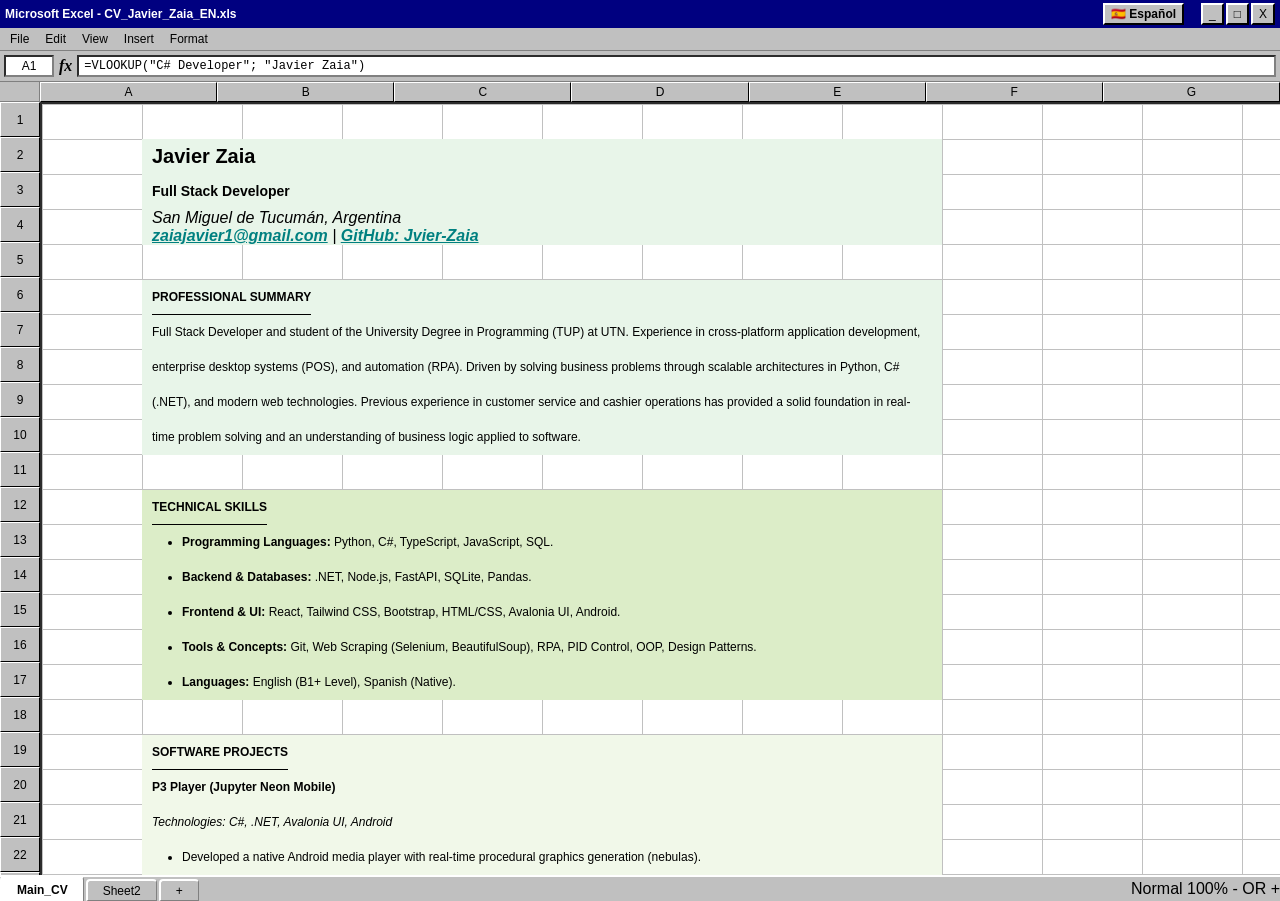
==== index-en.html @ 42faeeff "Initial commit - Retro Excel CV" ====
<!DOCTYPE html>
<html lang="en">
<head>
    <meta charset="UTF-8">
    <meta name="viewport" content="width=device-width, initial-scale=1.0">
    <title>Javier Zaia - Portfolio</title>
    <link rel="stylesheet" href="style.css">
    <!-- Classic office font -->
    <link href="https://fonts.googleapis.com/css2?family=Inter:wght@400;500;600;700&display=swap" rel="stylesheet">
</head>
<body>

    <!-- EXCEL UI (Screen only) -->
    <div class="excel-ui-header screen-only">
        <div class="window-title-bar">
            <span>Microsoft Excel - CV_Javier_Zaia_EN.xls</span>
            <div class="window-controls">
                <a href="index.html" class="win95-button" style="text-decoration:none; color:black; margin-right: 15px;">🇪🇸 Español</a>
                <button class="win95-button">_</button>
                <button class="win95-button">□</button>
                <button class="win95-button">X</button>
            </div>
        </div>
        <div class="ribbon">
            <div class="ribbon-tab active">File</div>
            <div class="ribbon-tab">Edit</div>
            <div class="ribbon-tab">View</div>
            <div class="ribbon-tab">Insert</div>
            <div class="ribbon-tab">Format</div>
        </div>
        <div class="formula-bar">
            <div class="cell-name">A1</div>
            <div class="fx-icon">fx</div>
            <div class="formula-input">=VLOOKUP("C# Developer"; "Javier Zaia")</div>
        </div>
        <div class="col-headers">
            <div class="corner"></div>
            <div class="col-header">A</div>
            <div class="col-header">B</div>
            <div class="col-header">C</div>
            <div class="col-header">D</div>
            <div class="col-header">E</div>
            <div class="col-header">F</div>
            <div class="col-header">G</div>
        </div>
    </div>

    <div class="excel-grid">
        <!-- Dynamic row numbers -->
        <div class="row-numbers screen-only" id="rowNumbers">
            <!-- Handled by JavaScript -->
        </div>

        <!-- REAL CONTENT (ATS-Friendly CV) -->
        <main class="cv-content">
            <header class="sheet-section">
                <h1>Javier Zaia</h1>
                <h2>Full Stack Developer</h2>
                <address>
                    San Miguel de Tucumán, Argentina<br>
                    <a href="mailto:zaiajavier1@gmail.com">zaiajavier1@gmail.com</a> |
                    <a href="https://github.com/Jvier-Zaia" target="_blank">GitHub: Jvier-Zaia</a>
                </address>
            </header>

            <section id="perfil" class="sheet-section">
                <h3>Professional Summary</h3>
                <p>Full Stack Developer and student of the University Degree in Programming (TUP) at UTN. Experience in cross-platform application development, enterprise desktop systems (POS), and automation (RPA). Driven by solving business problems through scalable architectures in Python, C# (.NET), and modern web technologies. Previous experience in customer service and cashier operations has provided a solid foundation in real-time problem solving and an understanding of business logic applied to software.</p>
            </section>

            <section id="habilidades" class="sheet-section">
                <h3>Technical Skills</h3>
                <ul>
                    <li><strong>Programming Languages:</strong> Python, C#, TypeScript, JavaScript, SQL.</li>
                    <li><strong>Backend & Databases:</strong> .NET, Node.js, FastAPI, SQLite, Pandas.</li>
                    <li><strong>Frontend & UI:</strong> React, Tailwind CSS, Bootstrap, HTML/CSS, Avalonia UI, Android.</li>
                    <li><strong>Tools & Concepts:</strong> Git, Web Scraping (Selenium, BeautifulSoup), RPA, PID Control, OOP, Design Patterns.</li>
                    <li><strong>Languages:</strong> English (B1+ Level), Spanish (Native).</li>
                </ul>
            </section>

            <section id="proyectos" class="sheet-section">
                <h3>Software Projects</h3>
                <article>
                    <h4>P3 Player (Jupyter Neon Mobile)</h4>
                    <p><em>Technologies: C#, .NET, Avalonia UI, Android</em></p>
                    <ul>
                        <li>Developed a native Android media player with real-time procedural graphics generation (nebulas).</li>
                        <li>Designed native Foreground Services (Media3) to ensure background playback and lock-screen notification control.</li>
                        <li>Implemented a custom user interface and playback controls using Avalonia UI on the .NET ecosystem.</li>
                    </ul>
                </article>
                
                <article>
                    <h4>POS & Accounting Management System</h4>
                    <p><em>Technologies: Python, Tkinter, SQLite, Pandas, Matplotlib</em></p>
                    <ul>
                        <li>Created an end-to-end desktop application for point of sale and inventory management in enterprise environments.</li>
                        <li>Developed an integrated Business Intelligence module that generates dynamic charts and exports structured financial reports to Excel.</li>
                        <li>Optimized database queries to efficiently handle large volumes of transactions and supplier data.</li>
                    </ul>
                </article>

                <article>
                    <h4>Gem SCADA Simulator & Moodle Bot</h4>
                    <p><em>Technologies: Python, Curses, Selenium, RPA</em></p>
                    <ul>
                        <li>Designed an interactive console-based industrial simulator ("Digital Twin") with a custom-built mathematical PID Controller.</li>
                        <li>Developed a Robotic Process Automation (RPA) bot capable of navigating complex educational platforms to massively consolidate study materials.</li>
                    </ul>
                </article>
            </section>
            
            <section id="experiencia" class="sheet-section">
                <h3>Work Experience</h3>
                <article>
                    <h4>Customer Service & Cashier Control</h4>
                    <p><em>San Miguel de Tucumán</em></p>
                    <ul>
                        <li>Responsible for cashier operations, daily balancing, and reconciliation, ensuring precision in financial transactions.</li>
                        <li>Direct customer service, conflict resolution, and user experience optimization at the point of sale.</li>
                        <li>This hands-on commercial experience was key for the logical design and user interface of my "POS System".</li>
                    </ul>
                </article>
            </section>

            <section id="educacion" class="sheet-section">
                <h3>Education</h3>
                <article>
                    <h4>University Degree in Programming (TUP)</h4>
                    <p>Universidad Tecnológica Nacional (UTN) | <em>2026 - Present</em></p>
                </article>
                <article>
                    <h4>Official Frontend Development Certification</h4>
                    <p>Universidad Tecnológica Nacional (UTN) | <em>2025</em></p>
                    <p><a href="https://validator.centrodeelearning.com/validator/MysMjYEVnL" target="_blank" style="font-weight: 500;">View Credential (UTN Validator) 🔗</a></p>
                </article>
            </section>
        </main>
    </div>

    <!-- Bottom tabs (Excel Footer) -->
    <footer class="excel-footer screen-only">
        <div class="sheet-tabs">
            <button class="sheet-tab active">Main_CV</button>
            <button class="sheet-tab">Sheet2</button>
            <button class="sheet-tab">+</button>
        </div>
        <div class="zoom-controls">
            <span>Normal</span>
            <span>100%</span>
            <span>- OR +</span>
        </div>
    </footer>

    <script src="script.js"></script>
</body>
</html>
---- style.css ----
/* =========================================
   VARIABLES GLOBALES (Retro Excel 95 / Win95 Colors)
   ========================================= */
:root {
    --win95-bg: #c0c0c0;
    --win95-border-light: #ffffff;
    --win95-border-dark: #808080;
    --win95-border-black: #000000;
    --excel-green: #008080; /* Teal clásico de Win95 */
    --excel-cell-bg: #ffffff;
    --excel-text: #000000;
    --excel-selection: #000080; /* Azul oscuro de selección Win95 */
    --excel-selection-text: #ffffff;
}

* {
    box-sizing: border-box;
    margin: 0;
    padding: 0;
}

/* Tipografía retro sin anti-aliasing */
body {
    font-family: 'MS Sans Serif', 'Tahoma', 'Verdana', sans-serif;
    color: var(--excel-text);
    background-color: var(--win95-bg);
    height: 100vh;
    display: flex;
    flex-direction: column;
    overflow: hidden;
    -webkit-font-smoothing: none;
}

/* Efecto de borde 3D clásico de Windows 95 */
.win95-panel {
    border-top: 2px solid var(--win95-border-light);
    border-left: 2px solid var(--win95-border-light);
    border-bottom: 2px solid var(--win95-border-dark);
    border-right: 2px solid var(--win95-border-dark);
    background-color: var(--win95-bg);
}

/* Botón clásico Win95 */
.win95-button {
    border-top: 2px solid var(--win95-border-light);
    border-left: 2px solid var(--win95-border-light);
    border-bottom: 2px solid var(--win95-border-black);
    border-right: 2px solid var(--win95-border-black);
    background-color: var(--win95-bg);
    color: var(--excel-text);
    padding: 2px 6px;
    font-size: 12px;
    cursor: default;
}
.win95-button:active {
    border-top: 2px solid var(--win95-border-black);
    border-left: 2px solid var(--win95-border-black);
    border-bottom: 2px solid var(--win95-border-light);
    border-right: 2px solid var(--win95-border-light);
    padding: 3px 5px 1px 7px; /* Efecto de hundimiento */
}

/* =========================================
   PANTALLA: INTERFAZ RETRO EXCEL 95
   ========================================= */
@media screen {
    .excel-ui-header {
        background-color: var(--win95-bg);
        display: flex;
        flex-direction: column;
    }

    /* Barra de título de la ventana (Azul oscuro clásico) */
    .window-title-bar {
        background-color: var(--excel-selection);
        color: white;
        padding: 3px 5px;
        font-weight: bold;
        display: flex;
        justify-content: space-between;
        align-items: center;
        font-size: 12px;
    }

    .window-controls {
        display: flex;
        gap: 2px;
    }

    .ribbon {
        display: flex;
        align-items: center;
        padding: 2px;
        background-color: var(--win95-bg);
        font-size: 12px;
        border-bottom: 1px solid var(--win95-border-dark);
    }

    .ribbon-tab {
        padding: 2px 8px;
        cursor: default;
        color: var(--excel-text);
    }

    .ribbon-tab:hover {
        background-color: var(--excel-selection);
        color: var(--excel-selection-text);
    }

    .formula-bar {
        display: flex;
        background-color: var(--win95-bg);
        padding: 4px;
        align-items: center;
        gap: 5px;
        border-bottom: 1px solid var(--win95-border-dark);
    }

    .cell-name {
        background-color: white;
        border: 2px inset var(--win95-border-dark);
        padding: 2px 5px;
        font-size: 12px;
        width: 50px;
        text-align: center;
    }

    .fx-icon {
        font-style: italic;
        font-weight: bold;
        font-family: serif;
    }

    .formula-input {
        background-color: white;
        border: 2px inset var(--win95-border-dark);
        flex-grow: 1;
        padding: 2px 5px;
        font-family: 'Courier New', Courier, monospace;
        font-size: 12px;
    }

    /* Cabeceras de Columnas */
    .col-headers {
        display: flex;
        background-color: var(--win95-bg);
    }

    .corner {
        width: 40px;
        min-width: 40px;
        border-right: 1px solid var(--win95-border-dark);
        border-bottom: 1px solid var(--win95-border-dark);
        background-color: var(--win95-bg);
    }

    .col-header {
        flex: 1;
        min-width: 100px;
        text-align: center;
        font-size: 12px;
        color: var(--excel-text);
        padding: 2px 0;
        border-top: 1px solid var(--win95-border-light);
        border-left: 1px solid var(--win95-border-light);
        border-bottom: 1px solid var(--win95-border-black);
        border-right: 1px solid var(--win95-border-black);
    }

    /* Grilla Principal */
    .excel-grid {
        display: flex;
        flex-grow: 1;
        overflow: auto;
        background-color: var(--win95-bg);
    }

    .row-numbers {
        width: 40px;
        min-width: 40px;
        background-color: var(--win95-bg);
        display: flex;
        flex-direction: column;
    }

    .row-number {
        height: 35px;
        text-align: center;
        font-size: 12px;
        color: var(--excel-text);
        line-height: 35px;
        border-top: 1px solid var(--win95-border-light);
        border-left: 1px solid var(--win95-border-light);
        border-bottom: 1px solid var(--win95-border-black);
        border-right: 1px solid var(--win95-border-black);
    }

    /* Contenido Estilizado como Celdas Retro */
    .cv-content {
        flex-grow: 1;
        min-height: calc(500 * 35px); /* Forza la grilla a bajar 500 filas igual que los números */
        background-color: var(--excel-cell-bg);
        background-image: 
            linear-gradient(#c0c0c0 1px, transparent 1px),
            linear-gradient(90deg, #c0c0c0 1px, transparent 1px);
        background-size: 100px 35px;
        padding: 0; /* Cero padding para que alinee exacto con la grilla */
        border-top: 2px inset var(--win95-border-dark);
        border-left: 2px inset var(--win95-border-dark);
        position: relative;
    }

    .sheet-section {
        background-color: #e8f5e9; /* Tono verde muy claro 1 */
        margin: 35px 0 35px 100px; /* 1 fila top/bottom, 1 columna (100px) izq */
        padding: 0 10px; /* Separación horizontal para no pegarse a la línea */
        outline: 2px solid transparent;
        outline-offset: -2px; /* El outline no rompe la grilla */
        transition: none; /* Sin animaciones en los 90s! */
        max-width: 800px;
    }

    .sheet-section:nth-of-type(even) {
        background-color: #dcedc8; /* Tono verde muy claro 2 */
    }

    .sheet-section:nth-of-type(3n) {
        background-color: #f1f8e9; /* Tono verde muy claro 3 */
    }

    .sheet-section:hover, .sheet-section.selected {
        outline: 2px solid var(--excel-text); /* Borde negro de celda seleccionada */
        background-color: rgba(0, 0, 0, 0.05); /* Efecto de selección retro */
    }

    /* Tipografía Retro alineada a celdas de 35px */
    h1 { font-size: 20px; font-weight: bold; margin-bottom: 0; line-height: 35px; }
    h2 { font-size: 14px; font-weight: bold; margin-bottom: 0; line-height: 35px; }
    h3 { 
        font-size: 12px; 
        font-weight: bold; 
        border-bottom: 1px solid var(--excel-text); 
        display: inline-block; 
        margin-bottom: 0; 
        line-height: 34px; /* Ajuste para el borde */
        text-transform: uppercase; 
    }
    h4 { font-size: 12px; font-weight: bold; margin-top: 0; margin-bottom: 0; line-height: 35px; }
    p, ul { font-size: 12px; line-height: 35px; margin-bottom: 0; }
    ul { padding-left: 30px; }
    li { line-height: 35px; margin-bottom: 0; }
    a { color: var(--excel-green); text-decoration: underline; font-weight: bold; }
    a:visited { color: var(--excel-green); }

    /* Footer / Pestañas */
    .excel-footer {
        height: 25px;
        background-color: var(--win95-bg);
        display: flex;
        justify-content: space-between;
        align-items: center;
        border-top: 2px solid var(--win95-border-light);
    }

    .sheet-tabs {
        display: flex;
        align-items: center;
        height: 100%;
    }

    .sheet-tab {
        border-top: 2px solid var(--win95-border-light);
        border-left: 2px solid var(--win95-border-light);
        border-bottom: 1px solid var(--win95-border-dark);
        border-right: 1px solid var(--win95-border-dark);
        background-color: var(--win95-bg);
        padding: 0 15px;
        height: 22px;
        font-family: inherit;
        font-size: 12px;
        cursor: default;
        margin-top: 3px;
        margin-right: 2px;
        border-radius: 4px 4px 0 0;
    }

    .sheet-tab.active {
        background-color: white;
        border-bottom: none;
        height: 25px;
        margin-top: 0;
        font-weight: bold;
    }
}

/* =========================================
   IMPRESIÓN (PDF / ATS-Friendly) - INTACTO
   ========================================= */
@media print {
    .screen-only { display: none !important; }
    body {
        height: auto; overflow: visible; background-color: white; color: black;
        font-family: Arial, Helvetica, sans-serif; font-size: 11pt; line-height: 1.5;
    }
    .excel-grid, .cv-content, .sheet-section {
        display: block; background: none; padding: 0; border: none; box-shadow: none; margin-bottom: 15pt;
    }
    h1 { font-size: 24pt; text-align: center; margin-bottom: 5pt; }
    h2 { font-size: 14pt; text-align: center; margin-bottom: 10pt; }
    address { text-align: center; margin-bottom: 20pt; }
    h3 { font-size: 13pt; border-bottom: 1pt solid black; margin-bottom: 10pt; text-transform: uppercase; padding-bottom: 2pt; }
    h4 { font-size: 12pt; margin-bottom: 5pt; }
    ul { padding-left: 20pt; margin-bottom: 10pt; }
    a { color: black; text-decoration: none; }
    * { box-shadow: none !important; text-shadow: none !important; }
}
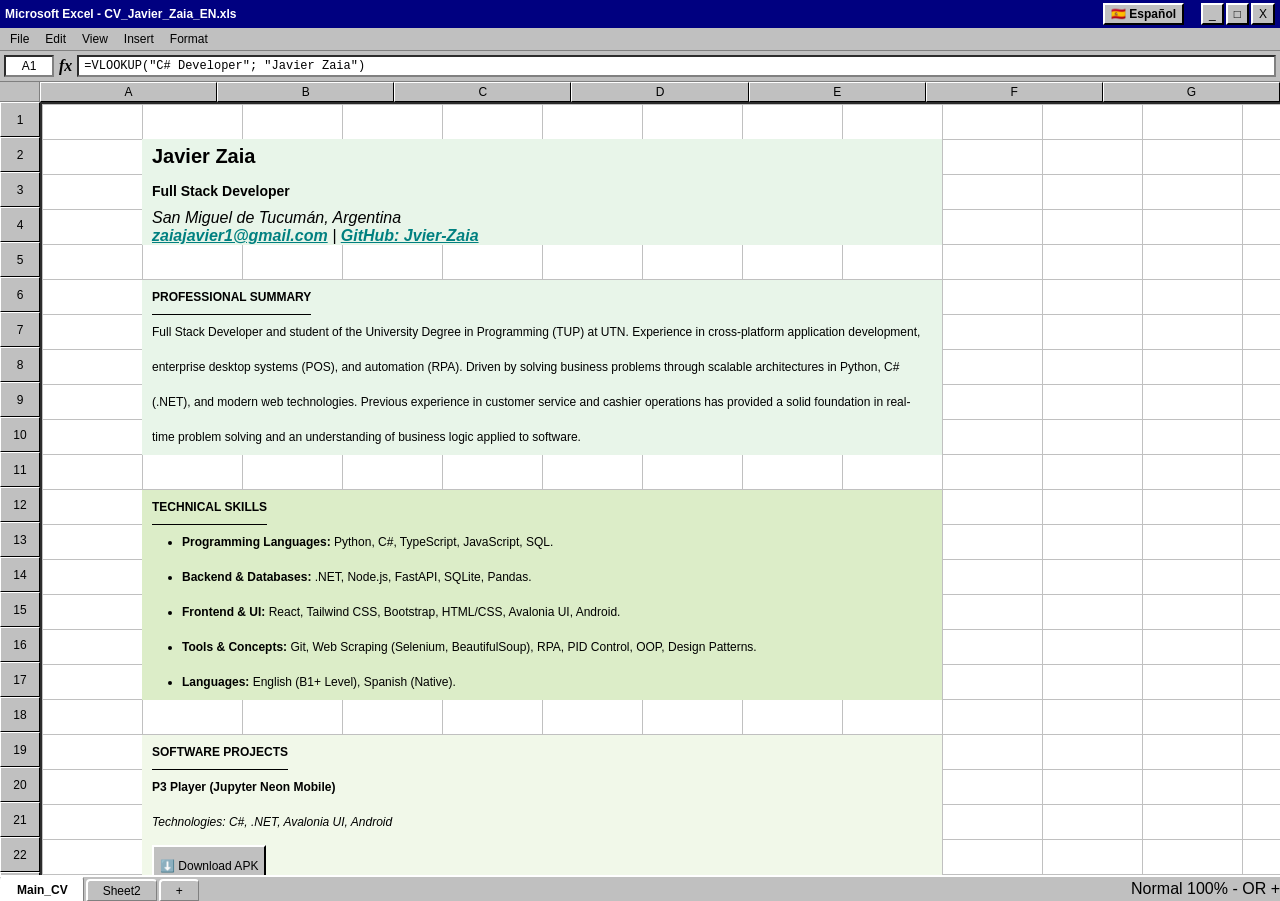
==== commit 90922bb9: "Add download button and fix grid height to 55" ====
--- a/index-en.html
+++ b/index-en.html
@@ -84,6 +84,7 @@
                 <article>
                     <h4>P3 Player (Jupyter Neon Mobile)</h4>
                     <p><em>Technologies: C#, .NET, Avalonia UI, Android</em></p>
+                    <p><a href="https://github.com/Jvier-Zaia/JupyterNeonMobile/releases" target="_blank" class="win95-button" style="text-decoration: none; color: black; font-weight: normal; margin-top: 5px; display: inline-block;">⬇️ Download APK</a></p>
                     <ul>
                         <li>Developed a native Android media player with real-time procedural graphics generation (nebulas).</li>
                         <li>Designed native Foreground Services (Media3) to ensure background playback and lock-screen notification control.</li>
--- a/style.css
+++ b/style.css
@@ -198,7 +198,7 @@
     /* Contenido Estilizado como Celdas Retro */
     .cv-content {
         flex-grow: 1;
-        min-height: calc(500 * 35px); /* Forza la grilla a bajar 500 filas igual que los números */
+        height: calc(55 * 35px); /* Forza la grilla a terminar exactamente en la fila 55 */
         background-color: var(--excel-cell-bg);
         background-image: 
             linear-gradient(#c0c0c0 1px, transparent 1px),
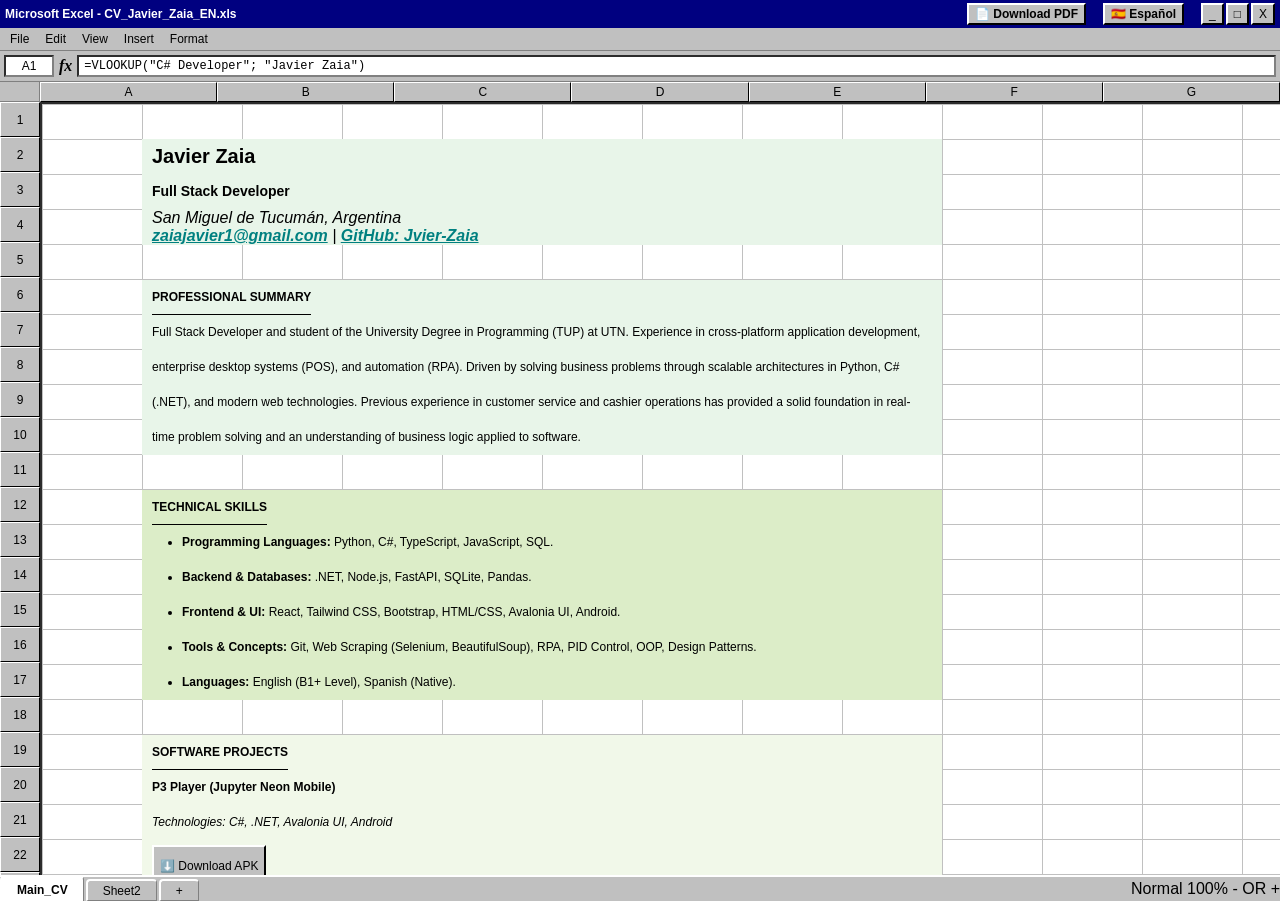
==== commit 7b5f2798: "Add automatically generated ATS-friendly PDF CVs and download buttons" ====
--- a/index-en.html
+++ b/index-en.html
@@ -15,6 +15,7 @@
         <div class="window-title-bar">
             <span>Microsoft Excel - CV_Javier_Zaia_EN.xls</span>
             <div class="window-controls">
+                <a href="CV_Javier_Zaia_EN.pdf" target="_blank" class="win95-button" style="text-decoration:none; color:black; margin-right: 15px;">📄 Download PDF</a>
                 <a href="index.html" class="win95-button" style="text-decoration:none; color:black; margin-right: 15px;">🇪🇸 Español</a>
                 <button class="win95-button">_</button>
                 <button class="win95-button">□</button>
@@ -84,8 +85,9 @@
                 <article>
                     <h4>P3 Player (Jupyter Neon Mobile)</h4>
                     <p><em>Technologies: C#, .NET, Avalonia UI, Android</em></p>
-                    <p><a href="https://github.com/Jvier-Zaia/JupyterNeonMobile/releases" target="_blank" class="win95-button" style="text-decoration: none; color: black; font-weight: normal; margin-top: 5px; display: inline-block;">⬇️ Download APK</a></p>
+                    <p><a href="./P3_v8.apk" download class="win95-button" style="text-decoration: none; color: black; font-weight: normal; margin-top: 5px; display: inline-block;">⬇️ Download APK</a></p>
                     <ul>
+                        <li>Implemented a networking engine to import and download music directly via external links, robustly handling asynchronous tasks, metadata extraction, and local storage.</li>
                         <li>Developed a native Android media player with real-time procedural graphics generation (nebulas).</li>
                         <li>Designed native Foreground Services (Media3) to ensure background playback and lock-screen notification control.</li>
                         <li>Implemented a custom user interface and playback controls using Avalonia UI on the .NET ecosystem.</li>
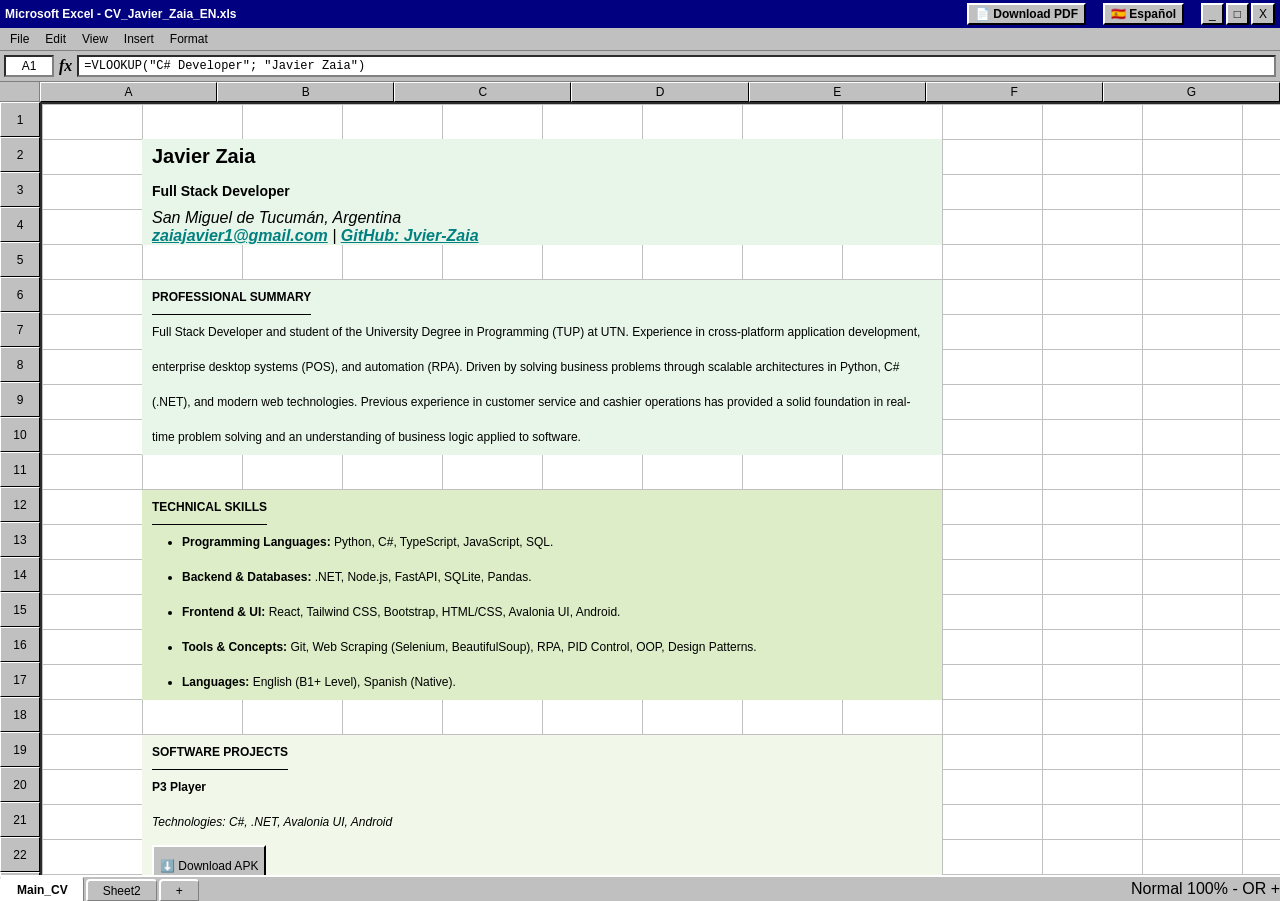
==== commit f1453bdb: "Update index-en.html" ====
--- a/index-en.html
+++ b/index-en.html
@@ -4,7 +4,7 @@
     <meta charset="UTF-8">
     <meta name="viewport" content="width=device-width, initial-scale=1.0">
     <title>Javier Zaia - Portfolio</title>
-    <link rel="stylesheet" href="style.css">
+    <link rel="stylesheet" href="style.css?v=2">
     <!-- Classic office font -->
     <link href="https://fonts.googleapis.com/css2?family=Inter:wght@400;500;600;700&display=swap" rel="stylesheet">
 </head>
@@ -83,7 +83,7 @@
             <section id="proyectos" class="sheet-section">
                 <h3>Software Projects</h3>
                 <article>
-                    <h4>P3 Player (Jupyter Neon Mobile)</h4>
+                    <h4>P3 Player</h4>
                     <p><em>Technologies: C#, .NET, Avalonia UI, Android</em></p>
                     <p><a href="./P3_v8.apk" download class="win95-button" style="text-decoration: none; color: black; font-weight: normal; margin-top: 5px; display: inline-block;">⬇️ Download APK</a></p>
                     <ul>
@@ -156,6 +156,6 @@
         </div>
     </footer>
 
-    <script src="script.js"></script>
+    <script src="script.js?v=2"></script>
 </body>
 </html>
--- a/style.css
+++ b/style.css
@@ -198,7 +198,7 @@
     /* Contenido Estilizado como Celdas Retro */
     .cv-content {
         flex-grow: 1;
-        height: calc(55 * 35px); /* Forza la grilla a terminar exactamente en la fila 55 */
+        height: calc(100 * 35px); /* Forza la grilla a terminar exactamente en la fila 100 */
         background-color: var(--excel-cell-bg);
         background-image: 
             linear-gradient(#c0c0c0 1px, transparent 1px),
@@ -294,6 +294,55 @@
 }
 
 /* =========================================
+   RESPONSIVO PARA CELULARES
+   ========================================= */
+@media screen and (max-width: 768px) {
+    /* Ocultar interfaz de Excel compleja para que el texto sea legible */
+    .row-numbers, .col-headers {
+        display: none !important;
+    }
+    
+    .formula-bar {
+        flex-direction: column;
+        align-items: stretch;
+    }
+    
+    .formula-input {
+        width: 100%;
+    }
+    
+    .window-controls {
+        flex-wrap: wrap;
+        justify-content: flex-end;
+    }
+
+    .ribbon {
+        flex-wrap: wrap;
+    }
+
+    .cv-content {
+        height: auto !important; /* El texto se envuelve, así que necesitamos más alto */
+        min-height: 100vh;
+        background-image: none; /* Quitamos la cuadrícula porque ya no alinea con las filas */
+        background-color: var(--win95-bg);
+        padding: 10px;
+        border: none;
+    }
+
+    .sheet-section {
+        margin: 15px 0 !important; /* Quitamos el gran margen izquierdo */
+        width: 100%;
+    }
+    
+    .excel-footer {
+        flex-wrap: wrap;
+        height: auto;
+        padding: 5px;
+    }
+}
+
+
+/* =========================================
    IMPRESIÓN (PDF / ATS-Friendly) - INTACTO
    ========================================= */
 @media print {
